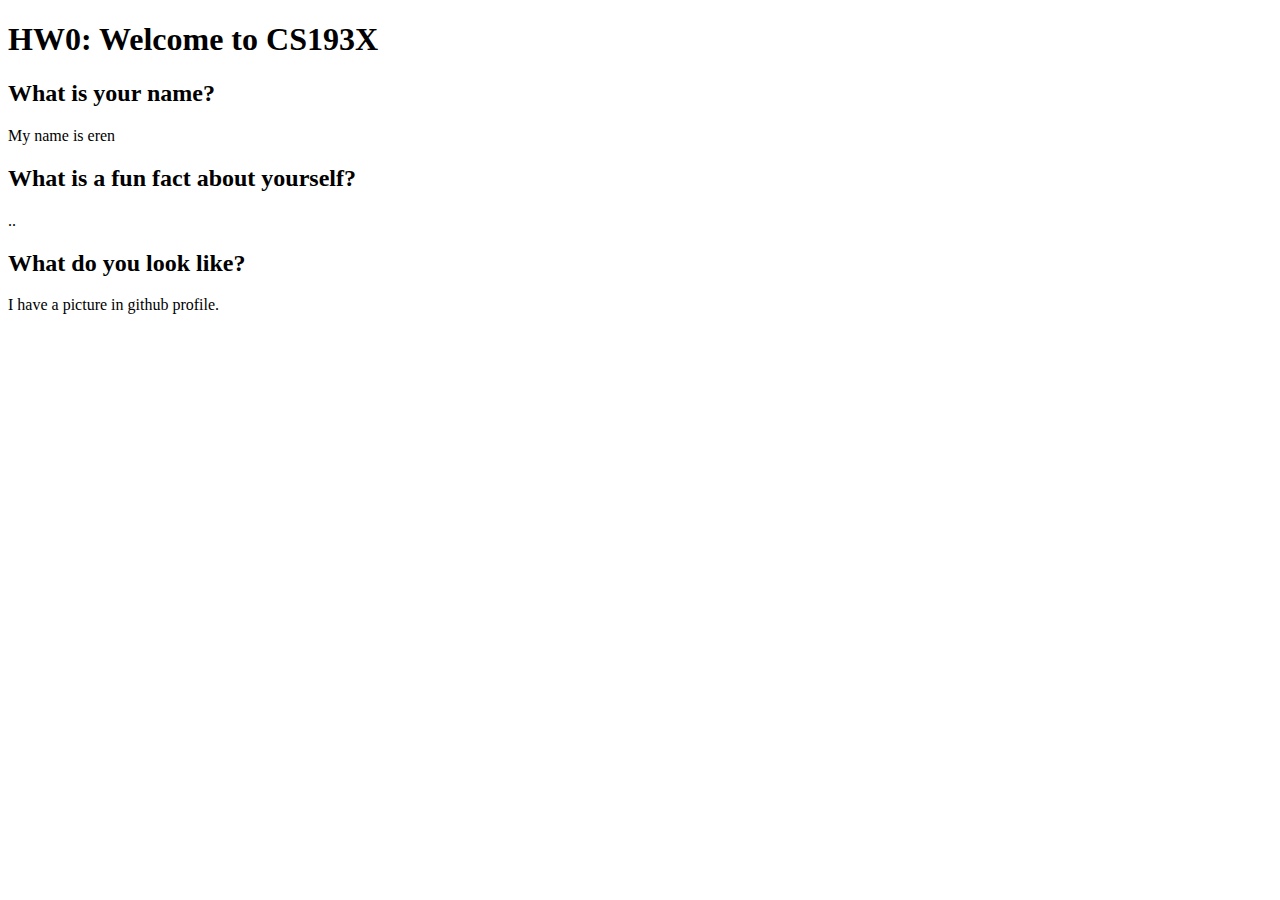
==== index.html @ 5a4b4d0d "Add files via upload" ====
<!DOCTYPE html>
<html>
  <head>
    <meta charset="utf-8">
    <title>HW0: Welcome to CS193X</title>
    <link rel="stylesheet" href="style.css"/>
  </head>
  <body>
    <h1>HW0: Welcome to CS193X</h1>

    <h2>What is your name?</h2>
    <p>
      My name is eren
    </p>

    <h2>What is a fun fact about yourself?</h2>
    <p>
      ..
    </p>

    <h2>What do you look like?</h2>
    I have a picture in github profile.

  </body>
</html>
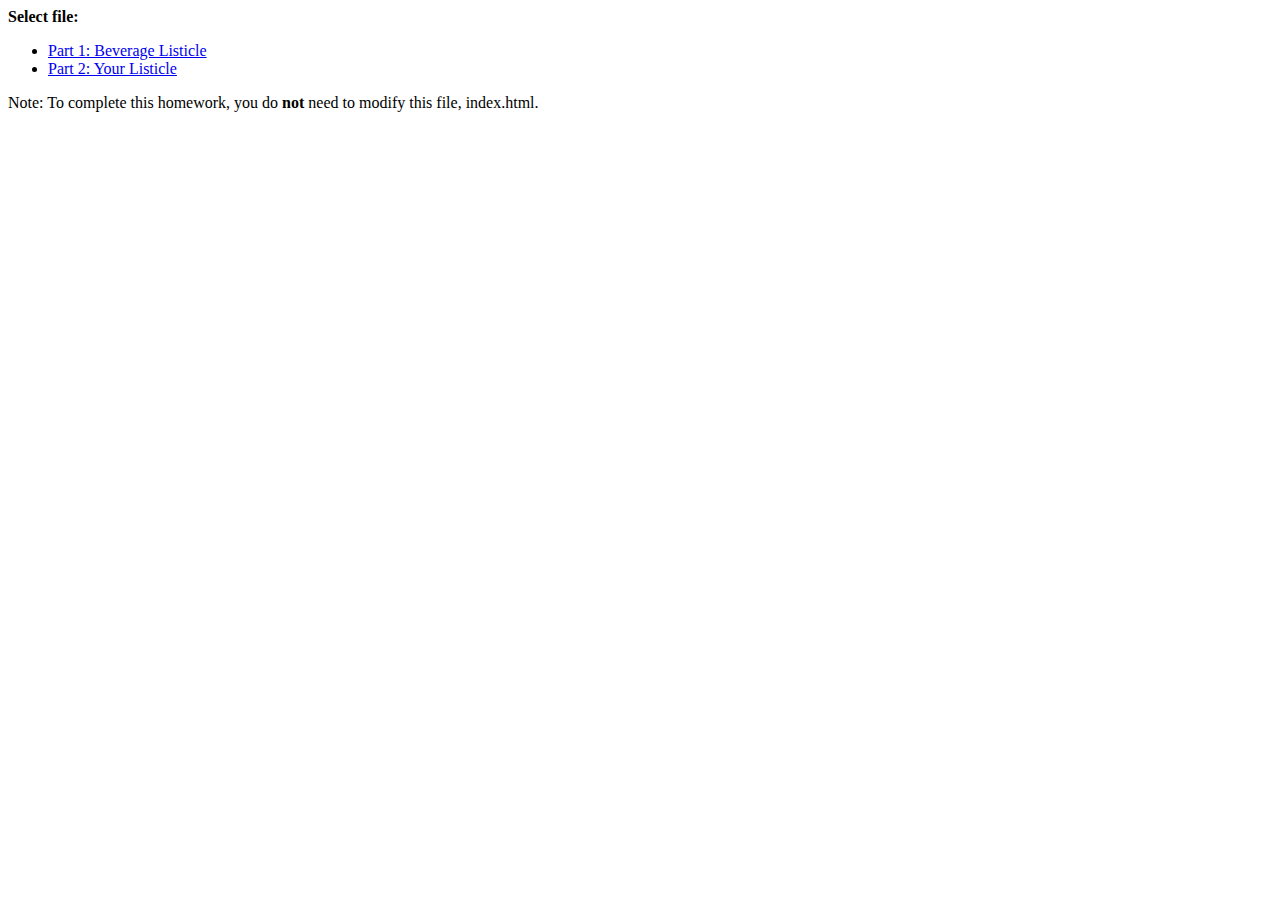
==== commit fadd6134: "hw1" ====
--- a/index.html
+++ b/index.html
@@ -2,24 +2,16 @@
 <html>
   <head>
     <meta charset="utf-8">
-    <title>HW0: Welcome to CS193X</title>
-    <link rel="stylesheet" href="style.css"/>
+    <title>CS193X: Homework 1</title>
   </head>
   <body>
-    <h1>HW0: Welcome to CS193X</h1>
-
-    <h2>What is your name?</h2>
+    <strong>Select file:</strong>
+    <ul>
+      <li><a href="listicle.html">Part 1: Beverage Listicle</a></li>
+      <li><a href="my-list.html">Part 2: Your Listicle</a></li>
+    </ul>
     <p>
-      My name is eren
+      Note: To complete this homework, you do <strong>not</strong> need to modify this file, index.html.
     </p>
-
-    <h2>What is a fun fact about yourself?</h2>
-    <p>
-      ..
-    </p>
-
-    <h2>What do you look like?</h2>
-    I have a picture in github profile.
-
   </body>
 </html>
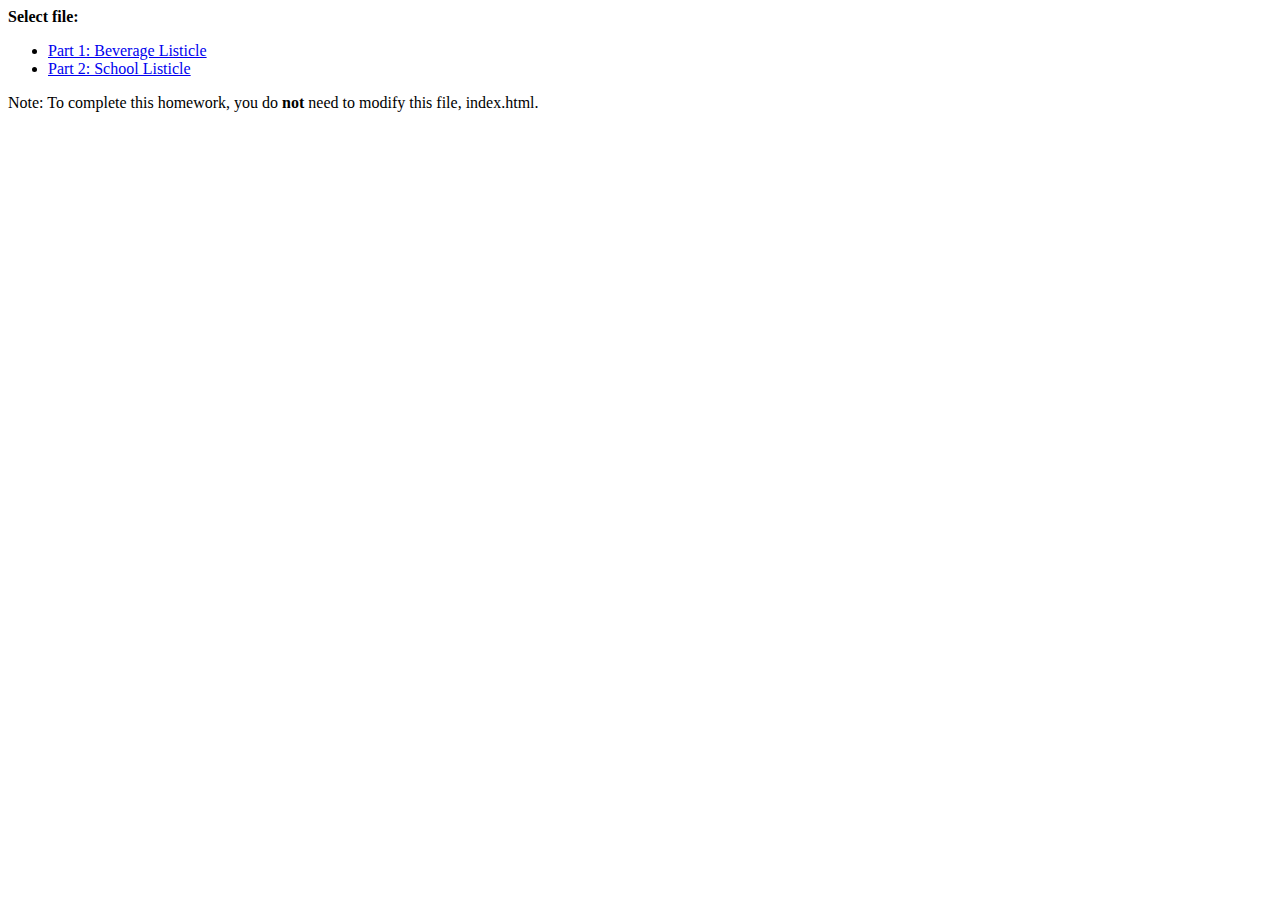
==== commit 0be00a96: "Update index.html" ====
--- a/index.html
+++ b/index.html
@@ -8,7 +8,7 @@
     <strong>Select file:</strong>
     <ul>
       <li><a href="listicle.html">Part 1: Beverage Listicle</a></li>
-      <li><a href="my-list.html">Part 2: Your Listicle</a></li>
+      <li><a href="my-list.html">Part 2: School Listicle</a></li>
     </ul>
     <p>
       Note: To complete this homework, you do <strong>not</strong> need to modify this file, index.html.
